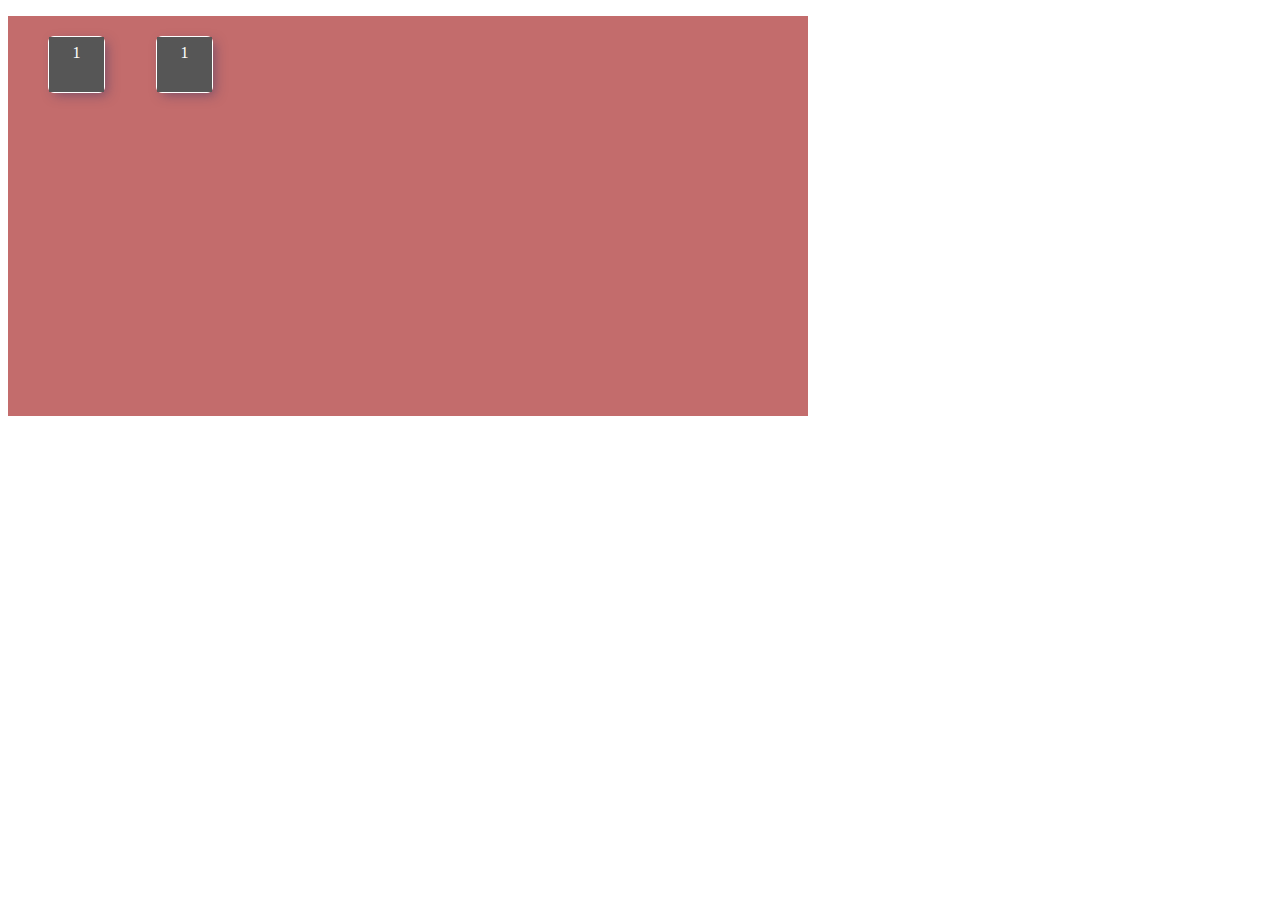
==== index1.html @ 12039787 "互動式賀卡" ====
<!DOCTYPE html>
<html lang="en">

<head>
  <meta charset="UTF-8">
  <meta name="viewport" content="width=device-width, initial-scale=1.0">
  <meta http-equiv="X-UA-Compatible" content="ie=edge">
  <link rel="stylesheet" href="./stylesheets/main.css">
  <script src="https://ajax.googleapis.com/ajax/libs/jquery/1.12.4/jquery.min.js"></script>
  <script src="Xmas.js"></script>
  <title>Document</title>
</head>

<body>
  <div class="XmasCard">

    <ul>
      <li class="day">
        
        <input type="radio" name="day" id="day1">
        <label for="day1" class="text">1</label>
        <div class="icon"></div>
      </li>
            <li class="day">
            
              <input type="radio" name="day" id="day2">
              <label for="day2" class="text">1</label>
              <div class="icon"></div>
            </li>
      <!-- <li class="day">
        <span>2</span>
        <div class="icon"></div>
      </li>
      <li class="day">
        <span>3</span>
        <div class="icon"></div>
      </li>
      <li class="day">
        <span>4</span>
        <div class="icon"></div>
      </li>
      <li class="day">
        <span>5</span>
        <div class="icon"></div>
      </li>
      <li class="day">
        <span>6</span>
        <div class="icon"></div>
      </li>
      <li class="day">
        <span>7</span>
        <div class="icon"></div>
      </li>
      <li class="day">
        <span>8</span>
        <div class="icon"></div>
      </li>
      <li class="day">
        <span>9</span>
        <div class="icon"></div>
      </li>
      <li class="day">
        <span>10</span>
        <div class="icon"></div>
      </li>
      <li class="day">
        <span>11</span>
        <div class="icon"></div>
      </li>
      <li class="day">
        <span>12</span>
        <div class="icon"></div>
      </li>
      <li class="day">
        <span>13</span>
        <div class="icon"></div>
      </li>
      <li class="day">
        <span>14</span>
        <div class="icon"></div>
      </li>
      <li class="day">
        <span>15</span>
        <div class="icon"></div>
      </li>
      <li class="day">
        <span>16</span>
        <div class="icon"></div>
      </li>
      <li class="day">
        <span>17</span>
        <div class="icon"></div>
      </li>
      <li class="day">
        <span>18</span>
        <div class="icon"></div>
      </li>
      <li class="day">
        <span>19</span>
        <div class="icon"></div>
      </li>
      <li class="day">
        <span>20</span>
        <div class="icon"></div>
      </li>
      <li class="day">
        <span>21</span>
        <div class="icon"></div>
      </li>
      <li class="day">
        <span>22</span>
        <div class="icon"></div>
      </li>
      <li class="day">
        <span>23</span>
        <div class="icon"></div>
      </li>
      <li class="day">
        <span>24</span>
        <div class="icon"></div>
      </li>
      <li class="day">
        <span>25</span>
        <div class="icon"></div>
      </li> -->

    </ul>

  </div>
</body>

</html>
---- stylesheets/main.css ----
@charset "UTF-8";
/* line 4, ../sass/main.scss */
.XmasCard {
  position: relative;
  height: 400px;
  width: 800px;
  background-color: #c36c6c;
}
/* line 10, ../sass/main.scss */
.XmasCard ul {
  list-style: none;
}
/* line 12, ../sass/main.scss */
.XmasCard ul li {
  display: inline-block;
  text-align: center;
  line-height: 2;
  color: #fff;
}
/* line 17, ../sass/main.scss */
.XmasCard ul li span {
  font-size: 1.5em;
  font-weight: 300;
}
@keyframes text {
  0% {
    background: transparent;
    color: #fff;
  }
  100% {
    border-color: #565656;
    color: transparent;
    -webkit-transform: rotateY(180deg);
    -moz-transform: rotateY(180deg);
    transform: rotateY(180deg);
  }
}
@keyframes icon {
  0% {
    background: transparent;
    color: #fff;
  }
  100% {
    opacity: 1;
    color: transparent;
    -webkit-transform: rotateY(180deg);
    -moz-transform: rotateY(180deg);
    transform: rotateY(180deg);
  }
}
@keyframes Surprise {
  0% {
    background: transparent;
    color: #fff;
    position: absolute;
    top: 306px;
    left: 375px;
  }
  50% {
    position: absolute;
    top: 30px;
    left: 150px;
    width: 510px;
    height: 310px;
  }
  100% {
    position: absolute;
    top: 35px;
    left: 150px;
    width: 500px;
    height: 300px;
    background: #fff url("../images/gift/gift_25.png") 3px no-repeat;
  }
}
/* line 72, ../sass/main.scss */
.XmasCard ul .day {
  position: relative;
  width: 55px;
  height: 55px;
  border: 1px solid #fff;
  margin: 20px 47px 20px 0;
  border-radius: 6px;
  box-shadow: 4px 4px 12px -2px rgba(51, 51, 102, 0.5);
  -webkit-transition: all .25s ease-in;
  transition: all .25s ease-in;
}
/* line 73, ../sass/main.scss */
.XmasCard ul .day input[type="radio"] {
  opacity: 0;
  filter: alpha(opacity=0);
  position: absolute;
  outline: none;
}
/* line 79, ../sass/main.scss */
.XmasCard ul .day input[type="radio"]:checked ~ label {
  animation: text 0.5s linear 0s forwards alternate;
  /* Firefox: */
  -moz-animation: text 0.5s linear 0s forwards alternate;
  /* Safari 和 Chrome: */
  -webkit-animation: text 0.5s linear 0s forwards alternate;
  /* Opera: */
  -o-animation: text 0.5s linear 0s forwards alternate;
}
/* line 90, ../sass/main.scss */
.XmasCard ul .day label {
  display: inherit;
  height: 55px;
  width: 55px;
  background-color: #565656;
}
/* line 110, ../sass/main.scss */
.XmasCard ul .day:nth-child(1):checked {
  color: transparent;
  border-color: #565656;
  -webkit-transform: rotateY(180deg);
  -moz-transform: rotateY(180deg);
  transform: rotateY(180deg);
  background: #565656 url("../images/gift/gift_1.png") 3px no-repeat;
}
/* line 110, ../sass/main.scss */
.XmasCard ul .day:nth-child(2):checked {
  color: transparent;
  border-color: #565656;
  -webkit-transform: rotateY(180deg);
  -moz-transform: rotateY(180deg);
  transform: rotateY(180deg);
  background: #565656 url("../images/gift/gift_2.png") 3px no-repeat;
}
/* line 110, ../sass/main.scss */
.XmasCard ul .day:nth-child(3):checked {
  color: transparent;
  border-color: #565656;
  -webkit-transform: rotateY(180deg);
  -moz-transform: rotateY(180deg);
  transform: rotateY(180deg);
  background: #565656 url("../images/gift/gift_3.png") 3px no-repeat;
}
/* line 110, ../sass/main.scss */
.XmasCard ul .day:nth-child(4):checked {
  color: transparent;
  border-color: #565656;
  -webkit-transform: rotateY(180deg);
  -moz-transform: rotateY(180deg);
  transform: rotateY(180deg);
  background: #565656 url("../images/gift/gift_4.png") 3px no-repeat;
}
/* line 110, ../sass/main.scss */
.XmasCard ul .day:nth-child(5):checked {
  color: transparent;
  border-color: #565656;
  -webkit-transform: rotateY(180deg);
  -moz-transform: rotateY(180deg);
  transform: rotateY(180deg);
  background: #565656 url("../images/gift/gift_5.png") 3px no-repeat;
}
/* line 110, ../sass/main.scss */
.XmasCard ul .day:nth-child(6):checked {
  color: transparent;
  border-color: #565656;
  -webkit-transform: rotateY(180deg);
  -moz-transform: rotateY(180deg);
  transform: rotateY(180deg);
  background: #565656 url("../images/gift/gift_6.png") 3px no-repeat;
}
/* line 110, ../sass/main.scss */
.XmasCard ul .day:nth-child(7):checked {
  color: transparent;
  border-color: #565656;
  -webkit-transform: rotateY(180deg);
  -moz-transform: rotateY(180deg);
  transform: rotateY(180deg);
  background: #565656 url("../images/gift/gift_7.png") 3px no-repeat;
}
/* line 110, ../sass/main.scss */
.XmasCard ul .day:nth-child(8):checked {
  color: transparent;
  border-color: #565656;
  -webkit-transform: rotateY(180deg);
  -moz-transform: rotateY(180deg);
  transform: rotateY(180deg);
  background: #565656 url("../images/gift/gift_8.png") 3px no-repeat;
}
/* line 110, ../sass/main.scss */
.XmasCard ul .day:nth-child(9):checked {
  color: transparent;
  border-color: #565656;
  -webkit-transform: rotateY(180deg);
  -moz-transform: rotateY(180deg);
  transform: rotateY(180deg);
  background: #565656 url("../images/gift/gift_9.png") 3px no-repeat;
}
/* line 110, ../sass/main.scss */
.XmasCard ul .day:nth-child(10):checked {
  color: transparent;
  border-color: #565656;
  -webkit-transform: rotateY(180deg);
  -moz-transform: rotateY(180deg);
  transform: rotateY(180deg);
  background: #565656 url("../images/gift/gift_10.png") 3px no-repeat;
}
/* line 110, ../sass/main.scss */
.XmasCard ul .day:nth-child(11):checked {
  color: transparent;
  border-color: #565656;
  -webkit-transform: rotateY(180deg);
  -moz-transform: rotateY(180deg);
  transform: rotateY(180deg);
  background: #565656 url("../images/gift/gift_11.png") 3px no-repeat;
}
/* line 110, ../sass/main.scss */
.XmasCard ul .day:nth-child(12):checked {
  color: transparent;
  border-color: #565656;
  -webkit-transform: rotateY(180deg);
  -moz-transform: rotateY(180deg);
  transform: rotateY(180deg);
  background: #565656 url("../images/gift/gift_12.png") 3px no-repeat;
}
/* line 110, ../sass/main.scss */
.XmasCard ul .day:nth-child(13):checked {
  color: transparent;
  border-color: #565656;
  -webkit-transform: rotateY(180deg);
  -moz-transform: rotateY(180deg);
  transform: rotateY(180deg);
  background: #565656 url("../images/gift/gift_13.png") 3px no-repeat;
}
/* line 110, ../sass/main.scss */
.XmasCard ul .day:nth-child(14):checked {
  color: transparent;
  border-color: #565656;
  -webkit-transform: rotateY(180deg);
  -moz-transform: rotateY(180deg);
  transform: rotateY(180deg);
  background: #565656 url("../images/gift/gift_14.png") 3px no-repeat;
}
/* line 110, ../sass/main.scss */
.XmasCard ul .day:nth-child(15):checked {
  color: transparent;
  border-color: #565656;
  -webkit-transform: rotateY(180deg);
  -moz-transform: rotateY(180deg);
  transform: rotateY(180deg);
  background: #565656 url("../images/gift/gift_15.png") 3px no-repeat;
}
/* line 110, ../sass/main.scss */
.XmasCard ul .day:nth-child(16):checked {
  color: transparent;
  border-color: #565656;
  -webkit-transform: rotateY(180deg);
  -moz-transform: rotateY(180deg);
  transform: rotateY(180deg);
  background: #565656 url("../images/gift/gift_16.png") 3px no-repeat;
}
/* line 110, ../sass/main.scss */
.XmasCard ul .day:nth-child(17):checked {
  color: transparent;
  border-color: #565656;
  -webkit-transform: rotateY(180deg);
  -moz-transform: rotateY(180deg);
  transform: rotateY(180deg);
  background: #565656 url("../images/gift/gift_17.png") 3px no-repeat;
}
/* line 110, ../sass/main.scss */
.XmasCard ul .day:nth-child(18):checked {
  color: transparent;
  border-color: #565656;
  -webkit-transform: rotateY(180deg);
  -moz-transform: rotateY(180deg);
  transform: rotateY(180deg);
  background: #565656 url("../images/gift/gift_18.png") 3px no-repeat;
}
/* line 110, ../sass/main.scss */
.XmasCard ul .day:nth-child(19):checked {
  color: transparent;
  border-color: #565656;
  -webkit-transform: rotateY(180deg);
  -moz-transform: rotateY(180deg);
  transform: rotateY(180deg);
  background: #565656 url("../images/gift/gift_19.png") 3px no-repeat;
}
/* line 110, ../sass/main.scss */
.XmasCard ul .day:nth-child(20):checked {
  color: transparent;
  border-color: #565656;
  -webkit-transform: rotateY(180deg);
  -moz-transform: rotateY(180deg);
  transform: rotateY(180deg);
  background: #565656 url("../images/gift/gift_20.png") 3px no-repeat;
}
/* line 110, ../sass/main.scss */
.XmasCard ul .day:nth-child(21):checked {
  color: transparent;
  border-color: #565656;
  -webkit-transform: rotateY(180deg);
  -moz-transform: rotateY(180deg);
  transform: rotateY(180deg);
  background: #565656 url("../images/gift/gift_21.png") 3px no-repeat;
}
/* line 110, ../sass/main.scss */
.XmasCard ul .day:nth-child(22):checked {
  color: transparent;
  border-color: #565656;
  -webkit-transform: rotateY(180deg);
  -moz-transform: rotateY(180deg);
  transform: rotateY(180deg);
  background: #565656 url("../images/gift/gift_22.png") 3px no-repeat;
}
/* line 110, ../sass/main.scss */
.XmasCard ul .day:nth-child(23):checked {
  color: transparent;
  border-color: #565656;
  -webkit-transform: rotateY(180deg);
  -moz-transform: rotateY(180deg);
  transform: rotateY(180deg);
  background: #565656 url("../images/gift/gift_23.png") 3px no-repeat;
}
/* line 110, ../sass/main.scss */
.XmasCard ul .day:nth-child(24):checked {
  color: transparent;
  border-color: #565656;
  -webkit-transform: rotateY(180deg);
  -moz-transform: rotateY(180deg);
  transform: rotateY(180deg);
  background: #565656 url("../images/gift/gift_24.png") 3px no-repeat;
}
/* line 120, ../sass/main.scss */
.XmasCard ul .day:nth-child(25) {
  animation: Surprise 0.7s;
  /* Firefox: */
  -moz-animation: Surprise 0.7s;
  /* Safari 和 Chrome: */
  -webkit-animation: Surprise 0.7s;
  /* Opera: */
  -o-animation: Surprise 0.7s linear;
}
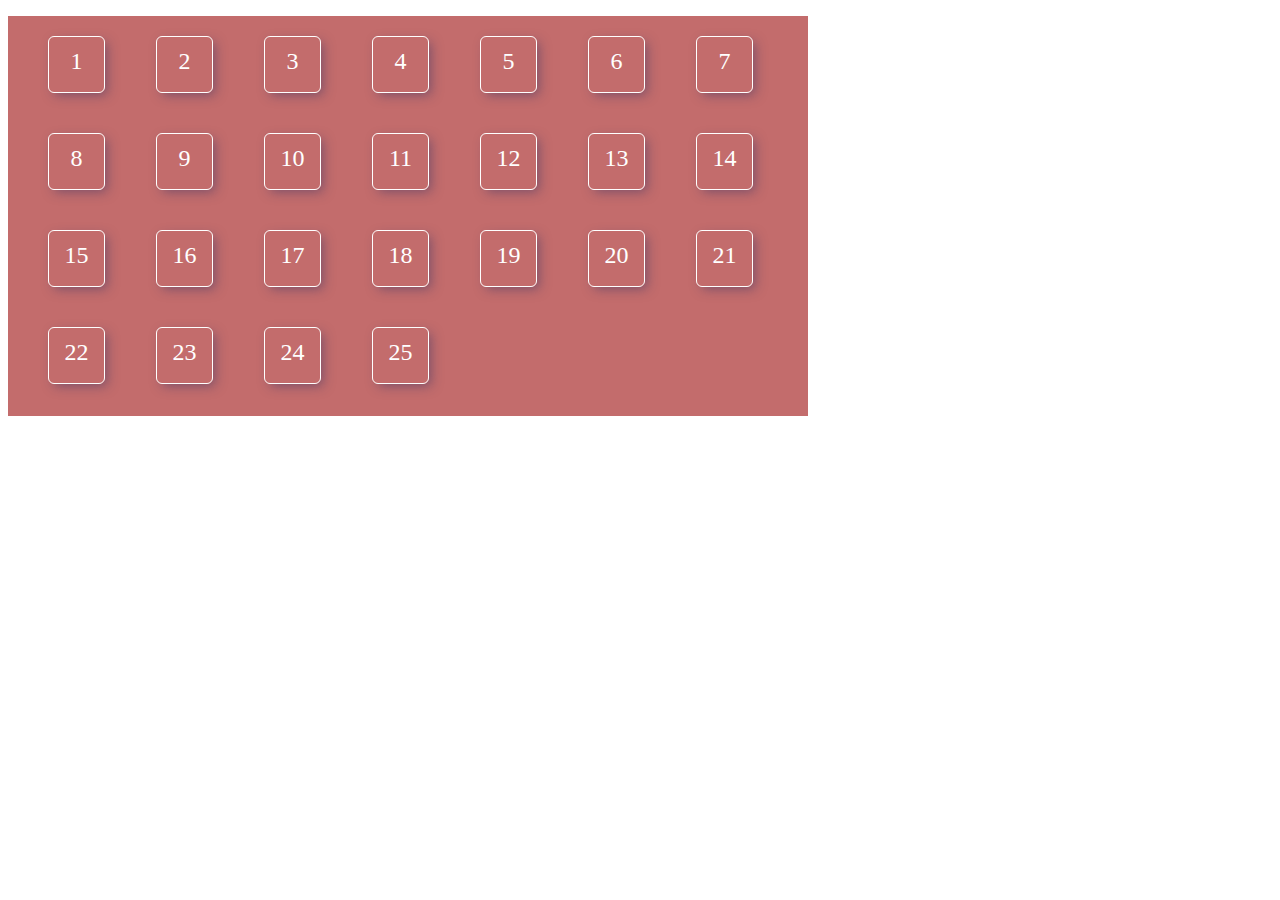
==== commit f3be320a: "點擊翻牌，在點擊蓋牌" ====
--- a/index1.html
+++ b/index1.html
@@ -14,20 +14,12 @@
 <body>
   <div class="XmasCard">
 
-    <ul>
-      <li class="day">
-        
-        <input type="radio" name="day" id="day1">
-        <label for="day1" class="text">1</label>
-        <div class="icon"></div>
-      </li>
-            <li class="day">
-            
-              <input type="radio" name="day" id="day2">
-              <label for="day2" class="text">1</label>
-              <div class="icon"></div>
-            </li>
-      <!-- <li class="day">
+    <ul>   
+<li class="day">
+  <span>1</span>
+  <div class="icon"></div>
+</li>
+ <li class="day">
         <span>2</span>
         <div class="icon"></div>
       </li>
@@ -122,7 +114,7 @@
       <li class="day">
         <span>25</span>
         <div class="icon"></div>
-      </li> -->
+      </li> 
 
     </ul>
 
--- a/stylesheets/main.css
+++ b/stylesheets/main.css
@@ -84,247 +84,7 @@
   -webkit-transition: all .25s ease-in;
   transition: all .25s ease-in;
 }
-/* line 73, ../sass/main.scss */
-.XmasCard ul .day input[type="radio"] {
-  opacity: 0;
-  filter: alpha(opacity=0);
-  position: absolute;
-  outline: none;
-}
-/* line 79, ../sass/main.scss */
-.XmasCard ul .day input[type="radio"]:checked ~ label {
-  animation: text 0.5s linear 0s forwards alternate;
-  /* Firefox: */
-  -moz-animation: text 0.5s linear 0s forwards alternate;
-  /* Safari 和 Chrome: */
-  -webkit-animation: text 0.5s linear 0s forwards alternate;
-  /* Opera: */
-  -o-animation: text 0.5s linear 0s forwards alternate;
-}
-/* line 90, ../sass/main.scss */
-.XmasCard ul .day label {
-  display: inherit;
-  height: 55px;
-  width: 55px;
-  background-color: #565656;
-}
-/* line 110, ../sass/main.scss */
-.XmasCard ul .day:nth-child(1):checked {
-  color: transparent;
-  border-color: #565656;
-  -webkit-transform: rotateY(180deg);
-  -moz-transform: rotateY(180deg);
-  transform: rotateY(180deg);
-  background: #565656 url("../images/gift/gift_1.png") 3px no-repeat;
-}
-/* line 110, ../sass/main.scss */
-.XmasCard ul .day:nth-child(2):checked {
-  color: transparent;
-  border-color: #565656;
-  -webkit-transform: rotateY(180deg);
-  -moz-transform: rotateY(180deg);
-  transform: rotateY(180deg);
-  background: #565656 url("../images/gift/gift_2.png") 3px no-repeat;
-}
-/* line 110, ../sass/main.scss */
-.XmasCard ul .day:nth-child(3):checked {
-  color: transparent;
-  border-color: #565656;
-  -webkit-transform: rotateY(180deg);
-  -moz-transform: rotateY(180deg);
-  transform: rotateY(180deg);
-  background: #565656 url("../images/gift/gift_3.png") 3px no-repeat;
-}
-/* line 110, ../sass/main.scss */
-.XmasCard ul .day:nth-child(4):checked {
-  color: transparent;
-  border-color: #565656;
-  -webkit-transform: rotateY(180deg);
-  -moz-transform: rotateY(180deg);
-  transform: rotateY(180deg);
-  background: #565656 url("../images/gift/gift_4.png") 3px no-repeat;
-}
-/* line 110, ../sass/main.scss */
-.XmasCard ul .day:nth-child(5):checked {
-  color: transparent;
-  border-color: #565656;
-  -webkit-transform: rotateY(180deg);
-  -moz-transform: rotateY(180deg);
-  transform: rotateY(180deg);
-  background: #565656 url("../images/gift/gift_5.png") 3px no-repeat;
-}
-/* line 110, ../sass/main.scss */
-.XmasCard ul .day:nth-child(6):checked {
-  color: transparent;
-  border-color: #565656;
-  -webkit-transform: rotateY(180deg);
-  -moz-transform: rotateY(180deg);
-  transform: rotateY(180deg);
-  background: #565656 url("../images/gift/gift_6.png") 3px no-repeat;
-}
-/* line 110, ../sass/main.scss */
-.XmasCard ul .day:nth-child(7):checked {
-  color: transparent;
-  border-color: #565656;
-  -webkit-transform: rotateY(180deg);
-  -moz-transform: rotateY(180deg);
-  transform: rotateY(180deg);
-  background: #565656 url("../images/gift/gift_7.png") 3px no-repeat;
-}
-/* line 110, ../sass/main.scss */
-.XmasCard ul .day:nth-child(8):checked {
-  color: transparent;
-  border-color: #565656;
-  -webkit-transform: rotateY(180deg);
-  -moz-transform: rotateY(180deg);
-  transform: rotateY(180deg);
-  background: #565656 url("../images/gift/gift_8.png") 3px no-repeat;
-}
-/* line 110, ../sass/main.scss */
-.XmasCard ul .day:nth-child(9):checked {
-  color: transparent;
-  border-color: #565656;
-  -webkit-transform: rotateY(180deg);
-  -moz-transform: rotateY(180deg);
-  transform: rotateY(180deg);
-  background: #565656 url("../images/gift/gift_9.png") 3px no-repeat;
-}
-/* line 110, ../sass/main.scss */
-.XmasCard ul .day:nth-child(10):checked {
-  color: transparent;
-  border-color: #565656;
-  -webkit-transform: rotateY(180deg);
-  -moz-transform: rotateY(180deg);
-  transform: rotateY(180deg);
-  background: #565656 url("../images/gift/gift_10.png") 3px no-repeat;
-}
-/* line 110, ../sass/main.scss */
-.XmasCard ul .day:nth-child(11):checked {
-  color: transparent;
-  border-color: #565656;
-  -webkit-transform: rotateY(180deg);
-  -moz-transform: rotateY(180deg);
-  transform: rotateY(180deg);
-  background: #565656 url("../images/gift/gift_11.png") 3px no-repeat;
-}
-/* line 110, ../sass/main.scss */
-.XmasCard ul .day:nth-child(12):checked {
-  color: transparent;
-  border-color: #565656;
-  -webkit-transform: rotateY(180deg);
-  -moz-transform: rotateY(180deg);
-  transform: rotateY(180deg);
-  background: #565656 url("../images/gift/gift_12.png") 3px no-repeat;
-}
-/* line 110, ../sass/main.scss */
-.XmasCard ul .day:nth-child(13):checked {
-  color: transparent;
-  border-color: #565656;
-  -webkit-transform: rotateY(180deg);
-  -moz-transform: rotateY(180deg);
-  transform: rotateY(180deg);
-  background: #565656 url("../images/gift/gift_13.png") 3px no-repeat;
-}
-/* line 110, ../sass/main.scss */
-.XmasCard ul .day:nth-child(14):checked {
-  color: transparent;
-  border-color: #565656;
-  -webkit-transform: rotateY(180deg);
-  -moz-transform: rotateY(180deg);
-  transform: rotateY(180deg);
-  background: #565656 url("../images/gift/gift_14.png") 3px no-repeat;
-}
-/* line 110, ../sass/main.scss */
-.XmasCard ul .day:nth-child(15):checked {
-  color: transparent;
-  border-color: #565656;
-  -webkit-transform: rotateY(180deg);
-  -moz-transform: rotateY(180deg);
-  transform: rotateY(180deg);
-  background: #565656 url("../images/gift/gift_15.png") 3px no-repeat;
-}
-/* line 110, ../sass/main.scss */
-.XmasCard ul .day:nth-child(16):checked {
-  color: transparent;
-  border-color: #565656;
-  -webkit-transform: rotateY(180deg);
-  -moz-transform: rotateY(180deg);
-  transform: rotateY(180deg);
-  background: #565656 url("../images/gift/gift_16.png") 3px no-repeat;
-}
-/* line 110, ../sass/main.scss */
-.XmasCard ul .day:nth-child(17):checked {
-  color: transparent;
-  border-color: #565656;
-  -webkit-transform: rotateY(180deg);
-  -moz-transform: rotateY(180deg);
-  transform: rotateY(180deg);
-  background: #565656 url("../images/gift/gift_17.png") 3px no-repeat;
-}
-/* line 110, ../sass/main.scss */
-.XmasCard ul .day:nth-child(18):checked {
-  color: transparent;
-  border-color: #565656;
-  -webkit-transform: rotateY(180deg);
-  -moz-transform: rotateY(180deg);
-  transform: rotateY(180deg);
-  background: #565656 url("../images/gift/gift_18.png") 3px no-repeat;
-}
-/* line 110, ../sass/main.scss */
-.XmasCard ul .day:nth-child(19):checked {
-  color: transparent;
-  border-color: #565656;
-  -webkit-transform: rotateY(180deg);
-  -moz-transform: rotateY(180deg);
-  transform: rotateY(180deg);
-  background: #565656 url("../images/gift/gift_19.png") 3px no-repeat;
-}
-/* line 110, ../sass/main.scss */
-.XmasCard ul .day:nth-child(20):checked {
-  color: transparent;
-  border-color: #565656;
-  -webkit-transform: rotateY(180deg);
-  -moz-transform: rotateY(180deg);
-  transform: rotateY(180deg);
-  background: #565656 url("../images/gift/gift_20.png") 3px no-repeat;
-}
-/* line 110, ../sass/main.scss */
-.XmasCard ul .day:nth-child(21):checked {
-  color: transparent;
-  border-color: #565656;
-  -webkit-transform: rotateY(180deg);
-  -moz-transform: rotateY(180deg);
-  transform: rotateY(180deg);
-  background: #565656 url("../images/gift/gift_21.png") 3px no-repeat;
-}
-/* line 110, ../sass/main.scss */
-.XmasCard ul .day:nth-child(22):checked {
-  color: transparent;
-  border-color: #565656;
-  -webkit-transform: rotateY(180deg);
-  -moz-transform: rotateY(180deg);
-  transform: rotateY(180deg);
-  background: #565656 url("../images/gift/gift_22.png") 3px no-repeat;
-}
-/* line 110, ../sass/main.scss */
-.XmasCard ul .day:nth-child(23):checked {
-  color: transparent;
-  border-color: #565656;
-  -webkit-transform: rotateY(180deg);
-  -moz-transform: rotateY(180deg);
-  transform: rotateY(180deg);
-  background: #565656 url("../images/gift/gift_23.png") 3px no-repeat;
-}
-/* line 110, ../sass/main.scss */
-.XmasCard ul .day:nth-child(24):checked {
-  color: transparent;
-  border-color: #565656;
-  -webkit-transform: rotateY(180deg);
-  -moz-transform: rotateY(180deg);
-  transform: rotateY(180deg);
-  background: #565656 url("../images/gift/gift_24.png") 3px no-repeat;
-}
-/* line 120, ../sass/main.scss */
+/* line 98, ../sass/main.scss */
 .XmasCard ul .day:nth-child(25) {
   animation: Surprise 0.7s;
   /* Firefox: */
